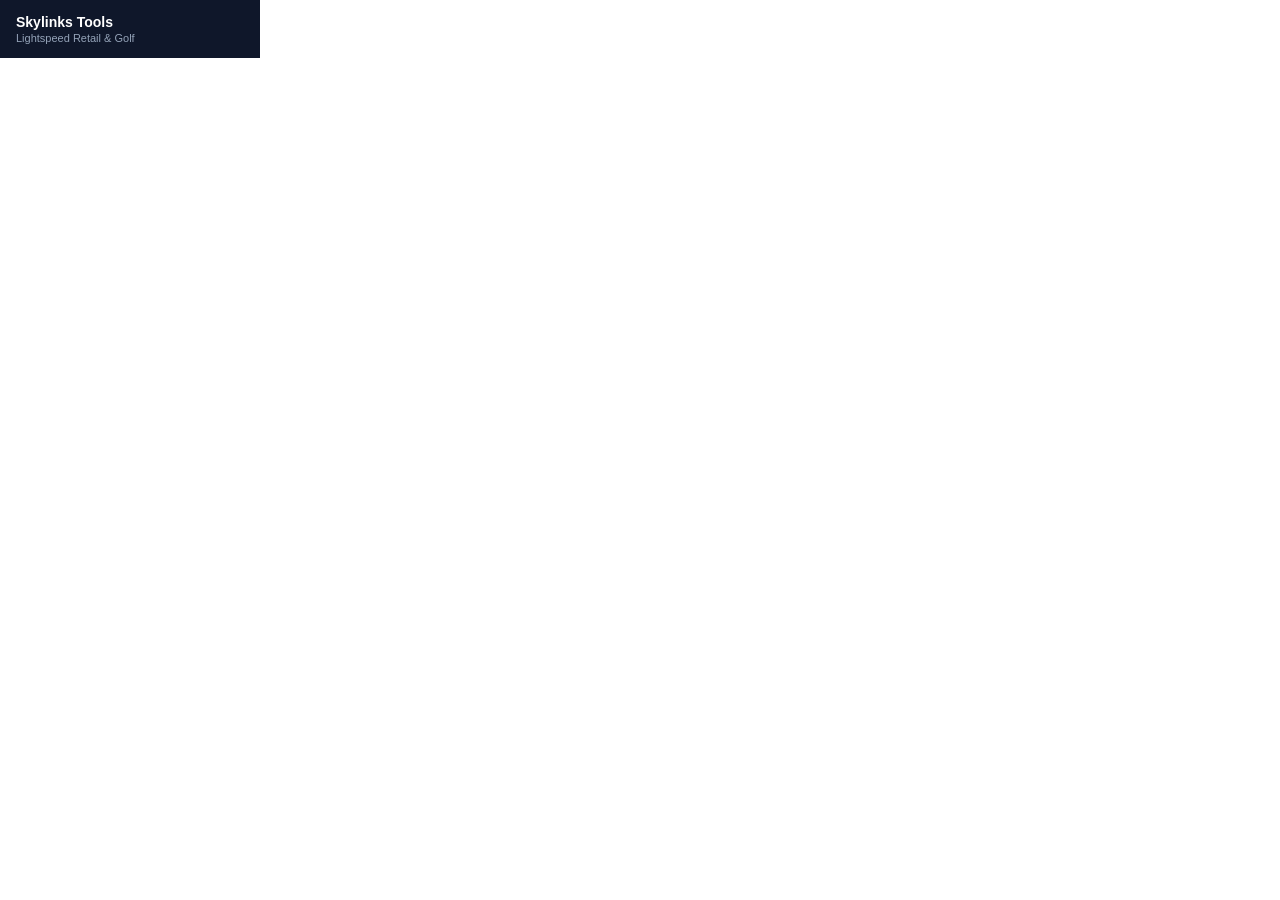
==== popup.html @ 57ff9ebe "initial commit: v1.4" ====
<!DOCTYPE html>
<html>
<head>
  <meta charset="utf-8">
  <style>
    * { box-sizing: border-box; margin: 0; padding: 0; }
    body {
      font-family: -apple-system, BlinkMacSystemFont, "Segoe UI", sans-serif;
      width: 260px;
      background: #fff;
    }
    .header {
      background: #0f172a;
      color: #fff;
      padding: 14px 16px;
    }
    .header h1 { font-size: 14px; font-weight: 700; }
    .header p  { font-size: 11px; color: #94a3b8; margin-top: 2px; }
    .body { padding: 14px 16px; }
    .btn {
      display: block;
      width: 100%;
      padding: 11px 14px;
      border: none;
      border-radius: 8px;
      font-size: 13px;
      font-weight: 600;
      cursor: pointer;
      text-align: left;
    }
    .btn-blue  { background: #2563eb; color: #fff; }
    .btn-green { background: #16a34a; color: #fff; margin-top: 10px; }
    .btn:hover { opacity: 0.9; }
    .hint {
      font-size: 11px;
      color: #94a3b8;
      margin-top: 10px;
      line-height: 1.5;
      text-align: center;
    }
    .error {
      font-size: 12px;
      color: #dc2626;
      background: #fef2f2;
      border: 1px solid #fecaca;
      border-radius: 6px;
      padding: 10px 12px;
      line-height: 1.5;
    }
  </style>
</head>
<body>
  <div class="header">
    <h1>Skylinks Tools</h1>
    <p>Lightspeed Retail &amp; Golf</p>
  </div>
  <div class="body" id="body"></div>
  <script src="popup.js"></script>
</body>
</html>
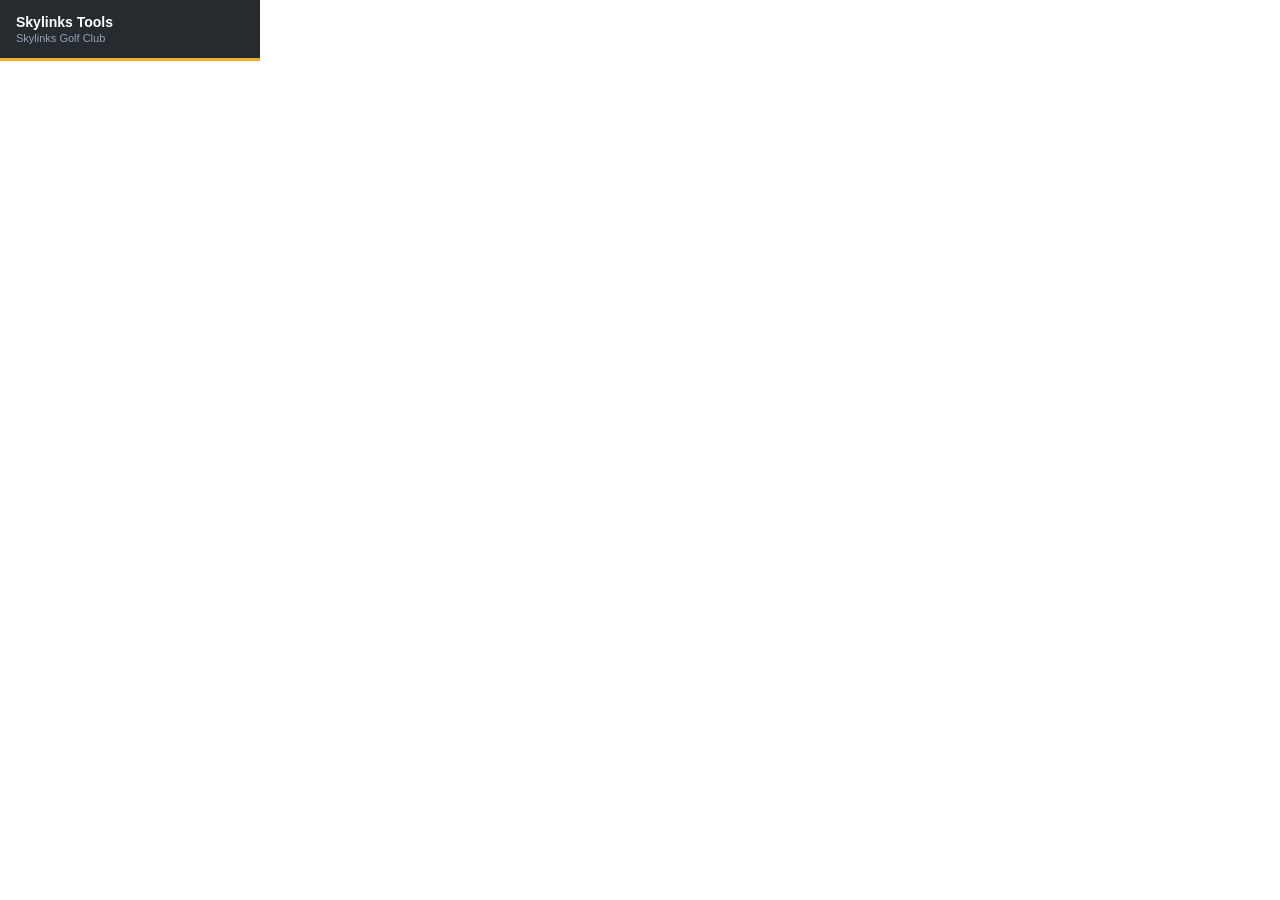
==== commit f1c112f9: "fix sales lines report feature" ====
--- a/popup.html
+++ b/popup.html
@@ -5,16 +5,17 @@
   <style>
     * { box-sizing: border-box; margin: 0; padding: 0; }
     body {
-      font-family: -apple-system, BlinkMacSystemFont, "Segoe UI", sans-serif;
+      font-family: "Segoe UI", Tahoma, Geneva, Verdana, sans-serif;
       width: 260px;
       background: #fff;
     }
     .header {
-      background: #0f172a;
+      background: #262b2f;
       color: #fff;
       padding: 14px 16px;
+      border-bottom: 3px solid #eeb02b;
     }
-    .header h1 { font-size: 14px; font-weight: 700; }
+    .header h1 { font-size: 14px; font-weight: 700; font-family: "Trebuchet MS", "Segoe UI", Tahoma, sans-serif; }
     .header p  { font-size: 11px; color: #94a3b8; margin-top: 2px; }
     .body { padding: 14px 16px; }
     .btn {
@@ -22,15 +23,18 @@
       width: 100%;
       padding: 11px 14px;
       border: none;
-      border-radius: 8px;
+      border-radius: 10px;
       font-size: 13px;
-      font-weight: 600;
+      font-weight: 700;
       cursor: pointer;
       text-align: left;
+      background: #eeb02b;
+      color: #1c1b19;
+      margin-top: 10px;
     }
-    .btn-blue  { background: #2563eb; color: #fff; }
-    .btn-green { background: #16a34a; color: #fff; margin-top: 10px; }
-    .btn:hover { opacity: 0.9; }
+    .btn:first-child { margin-top: 0; }
+    .btn:hover { background: #ca9625; }
+    .btn-blue, .btn-green, .btn-purple, .btn-orange, .btn-teal { }
     .hint {
       font-size: 11px;
       color: #94a3b8;
@@ -52,7 +56,7 @@
 <body>
   <div class="header">
     <h1>Skylinks Tools</h1>
-    <p>Lightspeed Retail &amp; Golf</p>
+    <p>Skylinks Golf Club</p>
   </div>
   <div class="body" id="body"></div>
   <script src="popup.js"></script>
